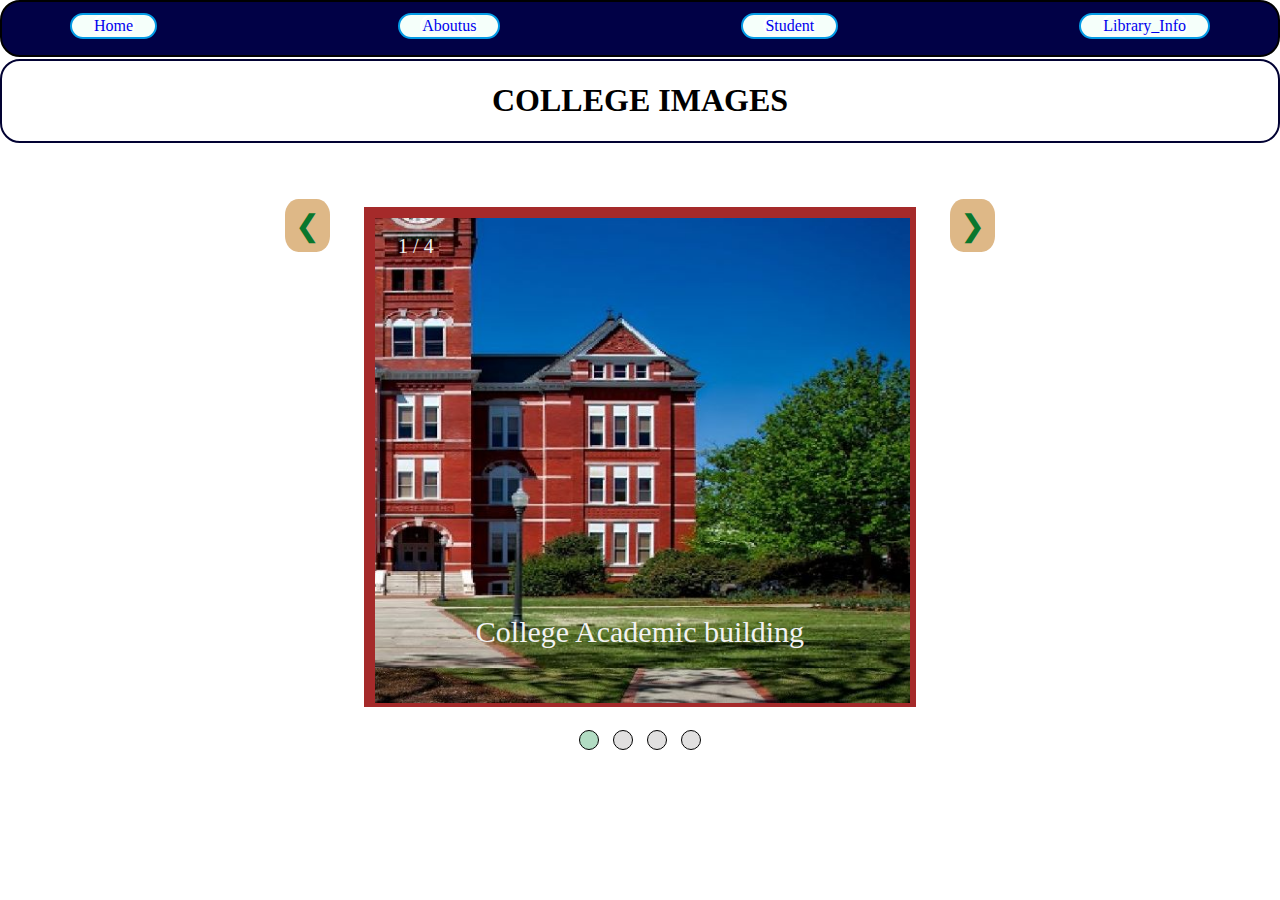
==== index.html @ 846d4b7a "first" ====
<!DOCTYPE html>
<html lang="en">

<head>
    <meta charset="UTF-8">
    <meta http-equiv="X-UA-Compatible" content="IE=edge">
    <meta name="viewport" content="width, initial-scale=1.0">
    <link rel="stylesheet" href="cssintro.css">
    <title>Document</title>
</head>

<body>
    <style>

    </style>
    <nav class="nav">
        <ul>
            <li class="item"><a href="introduction1.html">Home</a></li>
            <li class="item">
                <a href="about.html" target="_blank">Aboutus</a>

            </li>
            <li class="item">
                <a href="student.html" target="_blank">Student</a>
            </li>
            <li class="item">
                <a href="library.html"target="_blank">Library_Info</a>
            </li>
        </ul>
    </nav>
    <div class="college"><h1 style="text-align:center">COLLEGE IMAGES</h1></div>
    <div class="ok">
        <div class="container">
            <div class="try"><div class="tag"><a class="prev" onclick="plusSlides(-1)">❮</a></div></div>
            
            <div class="slideimage fade">
                <div class="img">
                    <div class="numbertext">1 / 4</div>
                    <img src="college.jpg"   alt="">
                    <div class="text">College Academic building</div>
                </div>
            </div>
            <div class="slideimage fade">
                <div class="img">
                    <div class="numbertext">2 / 4</div>
                    <img src="hostel.jpg"   alt="">
                    <div class="text">College Hostel</div>
                </div>
            </div>
            <div class="slideimage fade">
                <div class="img">
                    <div class="numbertext">3 / 4</div>
                    <img src="library.jpg"  alt="">
                    <div class="text">central library</div>
                </div>
            </div>
            <div class="slideimage fade">
                <div class="img">
                    <div class="numbertext">4 / 4</div>
                    <img src="park.jpg"   alt="">
                    <div class="text">college Park</div>
                </div>
               
            </div>
            <div class="try"><div class="tag"><a class="next" onclick="plusSlides(1)">❯</a></div></div>
            
            

        </div>
       
        
        
    </div>
    <br>
    <div class="dots">
        <span class="dot" onclick="pickfunction(1)"></span>
        <span class="dot" onclick="pickfunction(2)"></span>
        <span class="dot" onclick="pickfunction(3)"></span>
        <span class="dot" onclick="pickfunction(4)"></span>

    </div>


    </div>
    <script>
        let slideIndex = 1;
        showSlides(slideIndex);

        function plusSlides(n) {
            showSlides(slideIndex += n);
        }

        function pickfunction(n) {
            showSlides(slideIndex = n);
        }

        function showSlides(n) {
            let i;
            let slides = document.getElementsByClassName("slideimage");
            let dots = document.getElementsByClassName("dot");
            if (n > slides.length) { slideIndex = 1 }
            if (n < 1) { slideIndex = slides.length }
            for (i = 0; i < slides.length; i++) {
                slides[i].style.display = "none";
            }
            for (i = 0; i < dots.length; i++) {
                dots[i].className = dots[i].className.replace(" active", "");
            }
            slides[slideIndex - 1].style.display = "block";
            dots[slideIndex - 1].className += " active";
        }
    </script>
</body>
</body>

</html>
---- cssintro.css ----
body {
    margin: 0px;
    padding: 0px;
    width: 100%;
    height: 100%;
    overflow: scroll;
    background-image:url("pexels-armin-rimoldi-5553045.jpg");
    text-align: center;
}


ul {
    display: flex;
    flex-direction: row;
    flex-wrap: wrap;
    margin-top: -14px;
    margin-bottom: -9px;
    padding: 21px 7px;
    justify-content: space-between;

}

.nav {
    min-height: 55px;
    border: solid black 2px;
    background-color: rgb(1, 1, 70);
    border-radius: 20px;
}

.item {

    list-style: none;
    margin: 4px 61px;
    padding: 2px 20px;
    background-color: mintcream;
    border: solid #039be5 2px;
    border-radius: 20px;
}


a {
    text-decoration: none;
    /* color: rgba(150, 17, 17, 0.795); */
    /* padding: 8px 10px; */
    border: solid white 2px;
    /* background-color: rgb(170, 47, 201); */
    border-radius: 18px;
    


}

a:hover {
    
    color:black;
    border: rgba(0, 0, 0, 0.822) 1px;
    border-radius: 15px;
}

* {
    box-sizing: border-box;

}

.ok {
    max-width: 60%;
    min-width: 300px;
    max-height: auto;
    margin: auto;
    margin-top: 5%;
}

.container {

    max-width: 95%;
    margin: auto;
    background: color;
    min-width: 290px;
    height: auto;
    border-radius: 20px;
    display:flex;
    flex-direction:row;

}

.text {
    color: #f2f2f2;
    font-size: 30px;
    padding: 8px 12px;
    position: absolute;
    bottom: 8px;
    top: 80%;
    width: 100%;
    text-align: center;
}

/* Number text (1/3 etc) */
.numbertext {
    color: #f2f2f2;
    font-size: 20px;
    padding: 8px 12px;
    position: absolute;
    top: 4%;
    left: 4%;
}

.slideimage {
    position: relative;
    max-width: 96%;
    background-color: brown;
    min-width: 280px;
    border: white 2px;
    max-height:500px;
    margin: auto;
}

.college {
    border: solid rgb(2, 2, 51) 2px;
    border-radius: 20px;
    margin-top: 2px;

}

.college:hover {
    background-color: rgba(0, 0, 0, 0.664);
}

.prev {
    cursor: pointer;
    font-size: 30px;
    margin: 10px;
    padding: 10px;
    color: rgb(9, 119, 45);
    border: black 1px;
    background-color: burlywood;
    border-radius: 30%;
}

img {
    width: 97%;
    min-width: 275px;
    margin: 2% 2%;
    height: auto;


}


.next {
    cursor: pointer;
    font-size: 30px;
    margin: 10px;
    padding: 10px;
    color: rgb(9, 119, 45);
    border: black 1px;
    background-color: burlywood;
    border-radius: 30%;
}

.fade {
    animation-name: fade;
    animation-duration: 1.5s;
}

@keyframes fade {
    from {
        opacity: .4
    }

    to {
        opacity: 1
    }
}

img:hover {
    transform: scale(1.0001);
    cursor: pointer;
}

.prev:hover,
.next:hover {
    background-color: white;
    border: black 1px;
    border-radius: 5px;
    color: black;
}

.dots {
    text-align: center;
    margin-top: 0%;
}

.dot {
    display: inline-block;
    width: 20px;
    height: 20px;
    border: black solid 1px;
    margin: 5px;
    padding: 2px;
    border-radius: 50%;
    transition: background-color 0.6s ease;
    background-color:rgba(48, 39, 39, 0.144);
}

.active,
.dot:hover {
    background-color: rgba(166, 214, 186, 0.863);

}
.tag{
    margin:2% 0%;
}
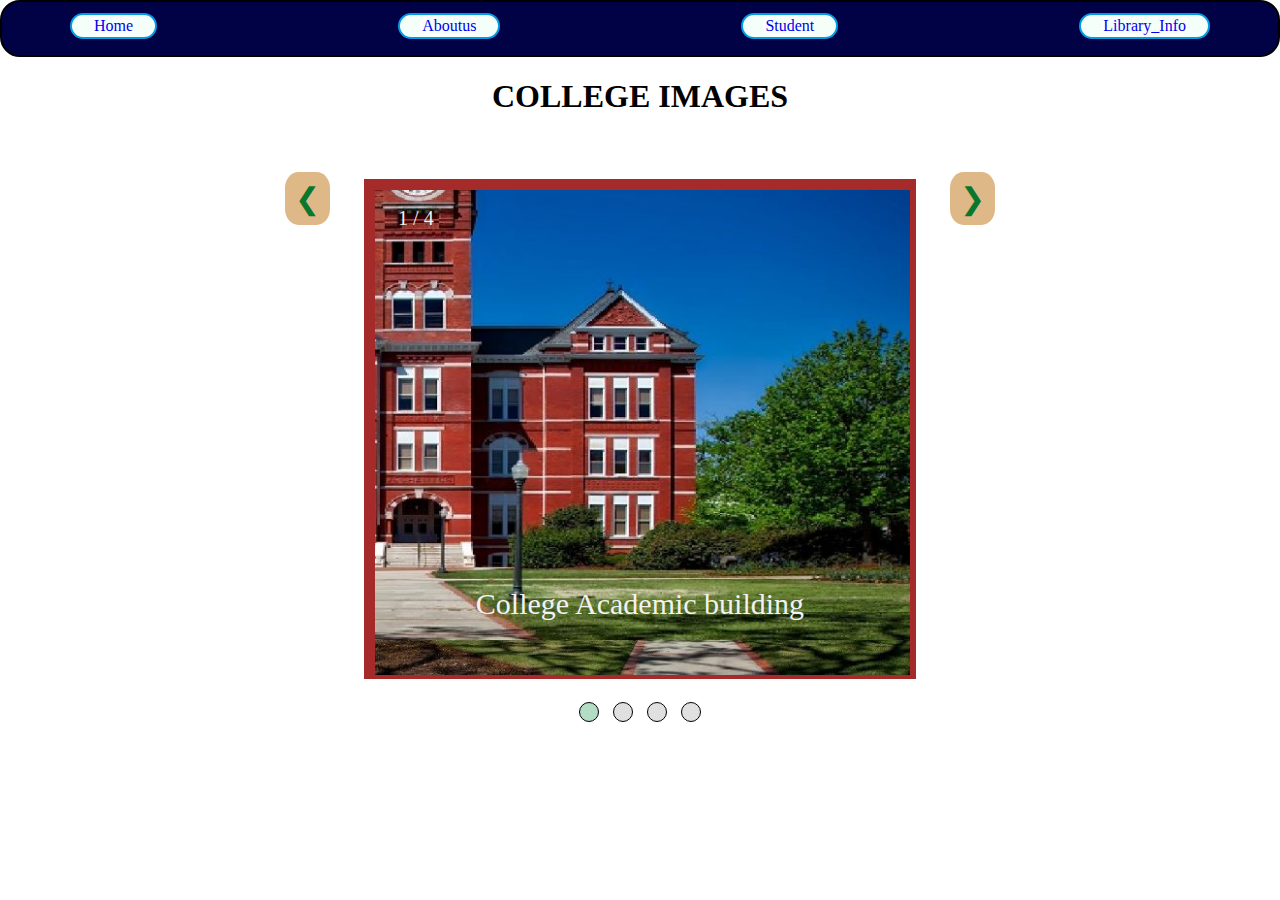
==== commit 171edaa1: "second" ====
--- a/index.html
+++ b/index.html
@@ -28,7 +28,7 @@
             </li>
         </ul>
     </nav>
-    <div class="college"><h1 style="text-align:center">COLLEGE IMAGES</h1></div>
+    <div><h1 style="text-align:center">COLLEGE IMAGES</h1></div>
     <div class="ok">
         <div class="container">
             <div class="try"><div class="tag"><a class="prev" onclick="plusSlides(-1)">❮</a></div></div>
